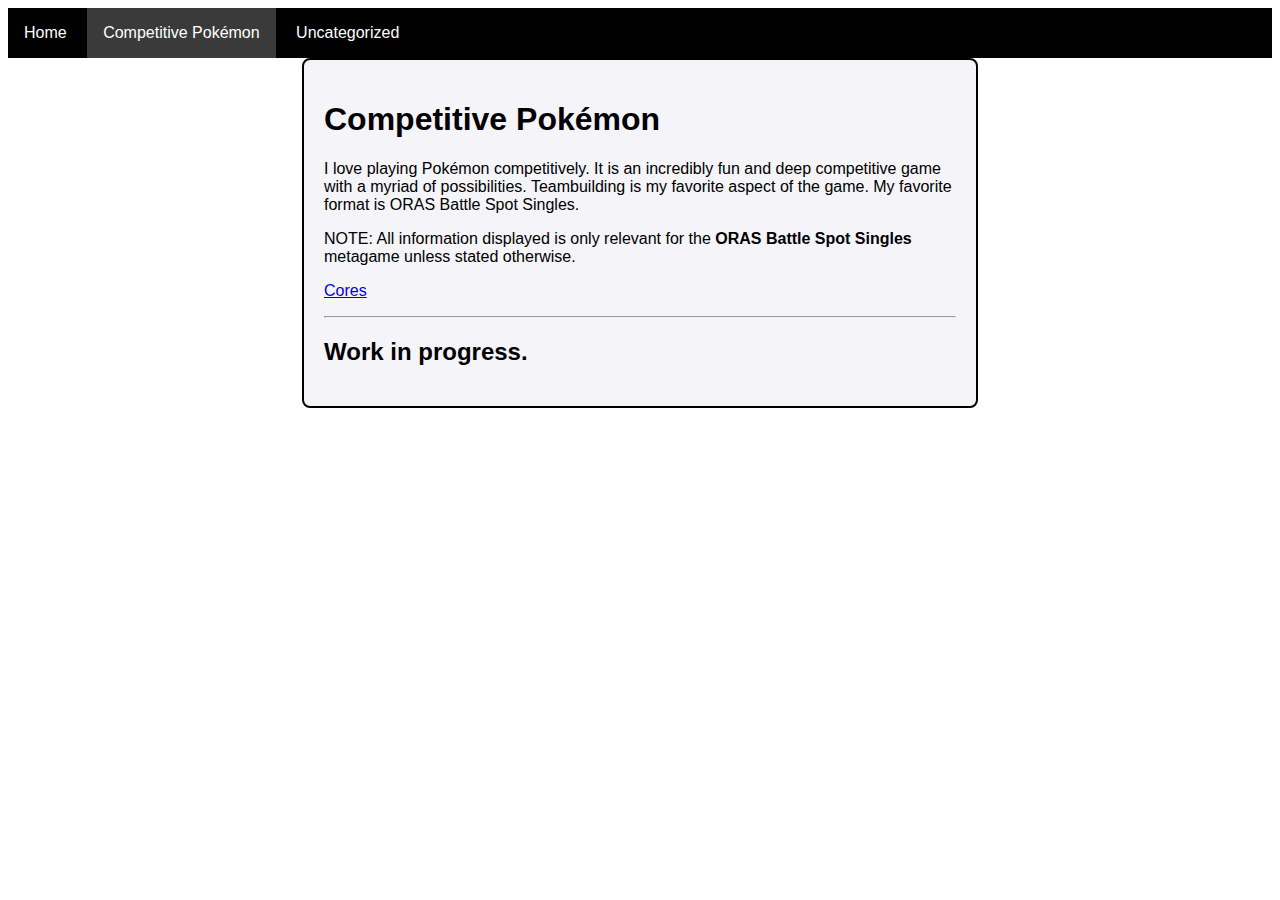
==== competitive-pkmn/index.html @ bc0e7225 "Add files via upload" ====
<!DOCTYPE html>
<html>
  <head>
    <meta charset="UTF-8">
    <meta name="viewport" content="width=device-width, initial-scale=1.0">
    <title>Competitive Pokémon</title>
    <link href="/style.css" rel="stylesheet" type="text/css" media="all">
  </head>
  
<body>
  <nav class="navbar">
    <ul>
      <li><a href="/index.html">Home</a></li>
      <li class="current-page"><a href="/competitive-pkmn/index.html">Competitive Pokémon</a></li>
      <li><a href="/uncategorized/index.html">Uncategorized</a></li>
    </ul>
  </nav>
  
  <div class="set">
    <h1>Competitive Pokémon</h1>
    
    <p>I love playing Pokémon competitively. It is an incredibly fun and deep competitive game with a myriad of possibilities. Teambuilding is my favorite aspect of the game. My favorite format is ORAS Battle Spot Singles.</p>
    <p>NOTE: All information displayed is only relevant for the <strong>ORAS Battle Spot Singles</strong> metagame unless stated otherwise.</p>
    <p><a href="/competitive-pkmn/cores.html">Cores</a></p>
    <hr>

    <h2>Work in progress.</h2>
  </div>

  </body>
</html>
---- style.css ----
/* Main Page */
body {
  background-color: white;
  color: black;
  font-family: Tahoma, sans-serif;
}

.h1 {
  font-family: Verdana, sans-serif;
}


/* Navigation bar */
.navbar {
  background-color: #000000;
  overflow: hidden;
}

.navbar ul {
  list-style-type: none;
  margin: 0;
  padding: 0;
  text-align: left;
}

.navbar ul li {
  display: inline;
  margin-right: 00px;
}

.navbar ul li a {
  color: white;
  text-decoration: none;
  padding: 16px 16px;
  display: inline-block;
}

.navbar ul li a:hover {
  background-color: #808080;
}

.navbar ul .current-page a {
  background-color: #3a3a3a;
}


/* Page contents */
.set {
    padding: 20px;
    background-color: #f4f4f9;
    border-radius: 8px;
    max-width: 50%;
    margin: 0 auto;
    border: 2px solid black;
}
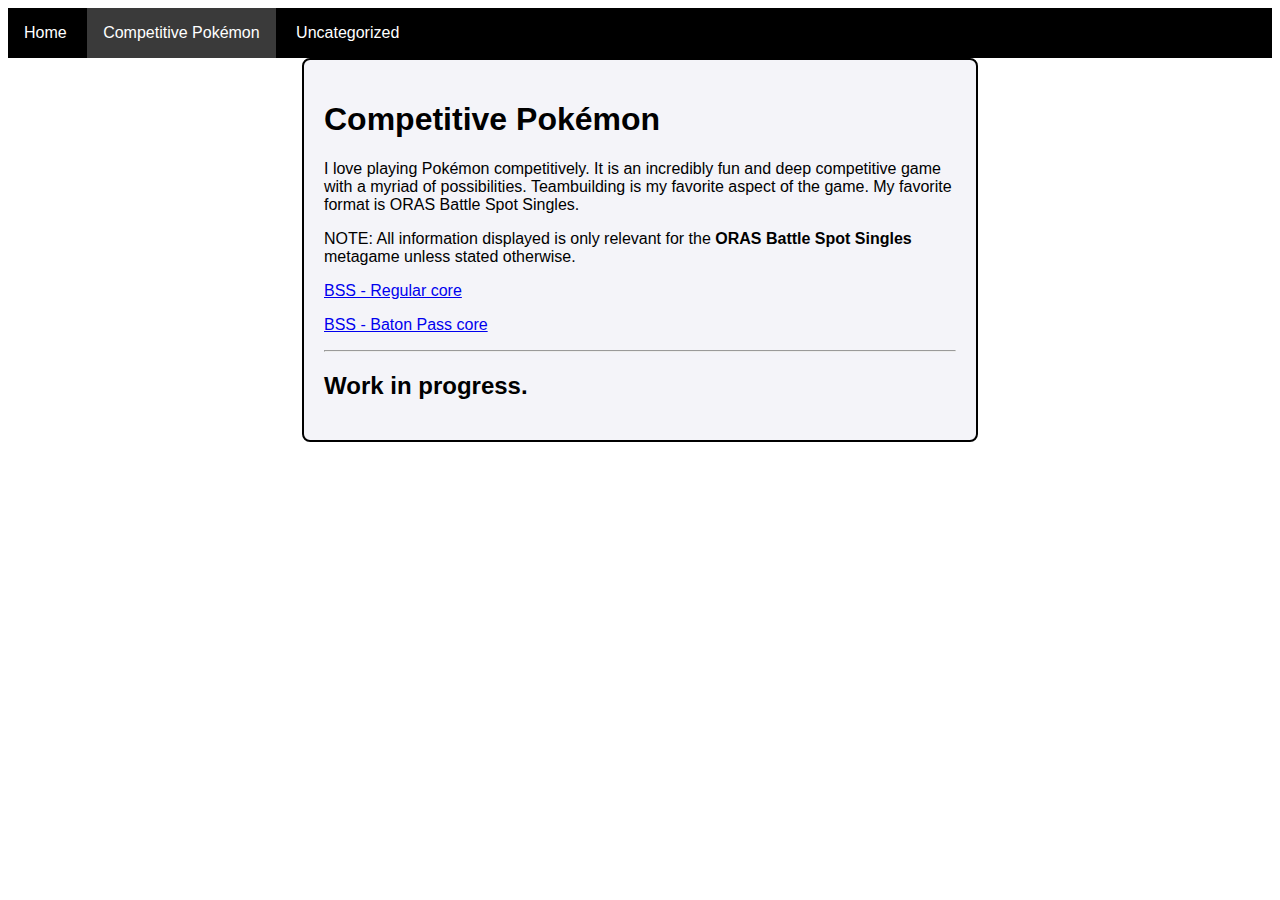
==== commit e01ffe93: "Website update" ====
--- a/competitive-pkmn/index.html
+++ b/competitive-pkmn/index.html
@@ -4,15 +4,15 @@
     <meta charset="UTF-8">
     <meta name="viewport" content="width=device-width, initial-scale=1.0">
     <title>Competitive Pokémon</title>
-    <link href="/style.css" rel="stylesheet" type="text/css" media="all">
+    <link href="../style.css" rel="stylesheet" type="text/css" media="all">
   </head>
   
 <body>
   <nav class="navbar">
     <ul>
-      <li><a href="/index.html">Home</a></li>
-      <li class="current-page"><a href="/competitive-pkmn/index.html">Competitive Pokémon</a></li>
-      <li><a href="/uncategorized/index.html">Uncategorized</a></li>
+      <li><a href="../index.html">Home</a></li>
+      <li class="current-page"><a href="../competitive-pkmn/index.html">Competitive Pokémon</a></li>
+      <li><a href="../uncategorized/index.html">Uncategorized</a></li>
     </ul>
   </nav>
   
@@ -21,7 +21,8 @@
     
     <p>I love playing Pokémon competitively. It is an incredibly fun and deep competitive game with a myriad of possibilities. Teambuilding is my favorite aspect of the game. My favorite format is ORAS Battle Spot Singles.</p>
     <p>NOTE: All information displayed is only relevant for the <strong>ORAS Battle Spot Singles</strong> metagame unless stated otherwise.</p>
-    <p><a href="/competitive-pkmn/cores.html">Cores</a></p>
+    <p><a href="../competitive-pkmn/core-bssregular.html">BSS - Regular core</a></p>
+    <p><a href="../competitive-pkmn/core-bssbatonpass.html">BSS - Baton Pass core</a></p>
     <hr>
 
     <h2>Work in progress.</h2>
--- a/style.css
+++ b/style.css
@@ -44,6 +44,22 @@
 }
 
 
+/* Image centering */
+.image-container {
+  display: flex;
+  justify-content: center;
+  gap: 10px;
+  height: 100%;
+  flex-wrap: wrap;
+}
+
+.image-container img {
+  max-width: 100%;
+  height: auto;
+  max-height: 300px;
+}
+
+
 /* Page contents */
 .set {
     padding: 20px;
@@ -52,4 +68,14 @@
     max-width: 50%;
     margin: 0 auto;
     border: 2px solid black;
+}
+
+
+/* Pokémon set */
+.pkmnset {
+  padding: 8px;
+  border-radius: 10px;
+  display:inline-block;
+  margin-bottom: 5px;
+  border: 2px solid black;
 }